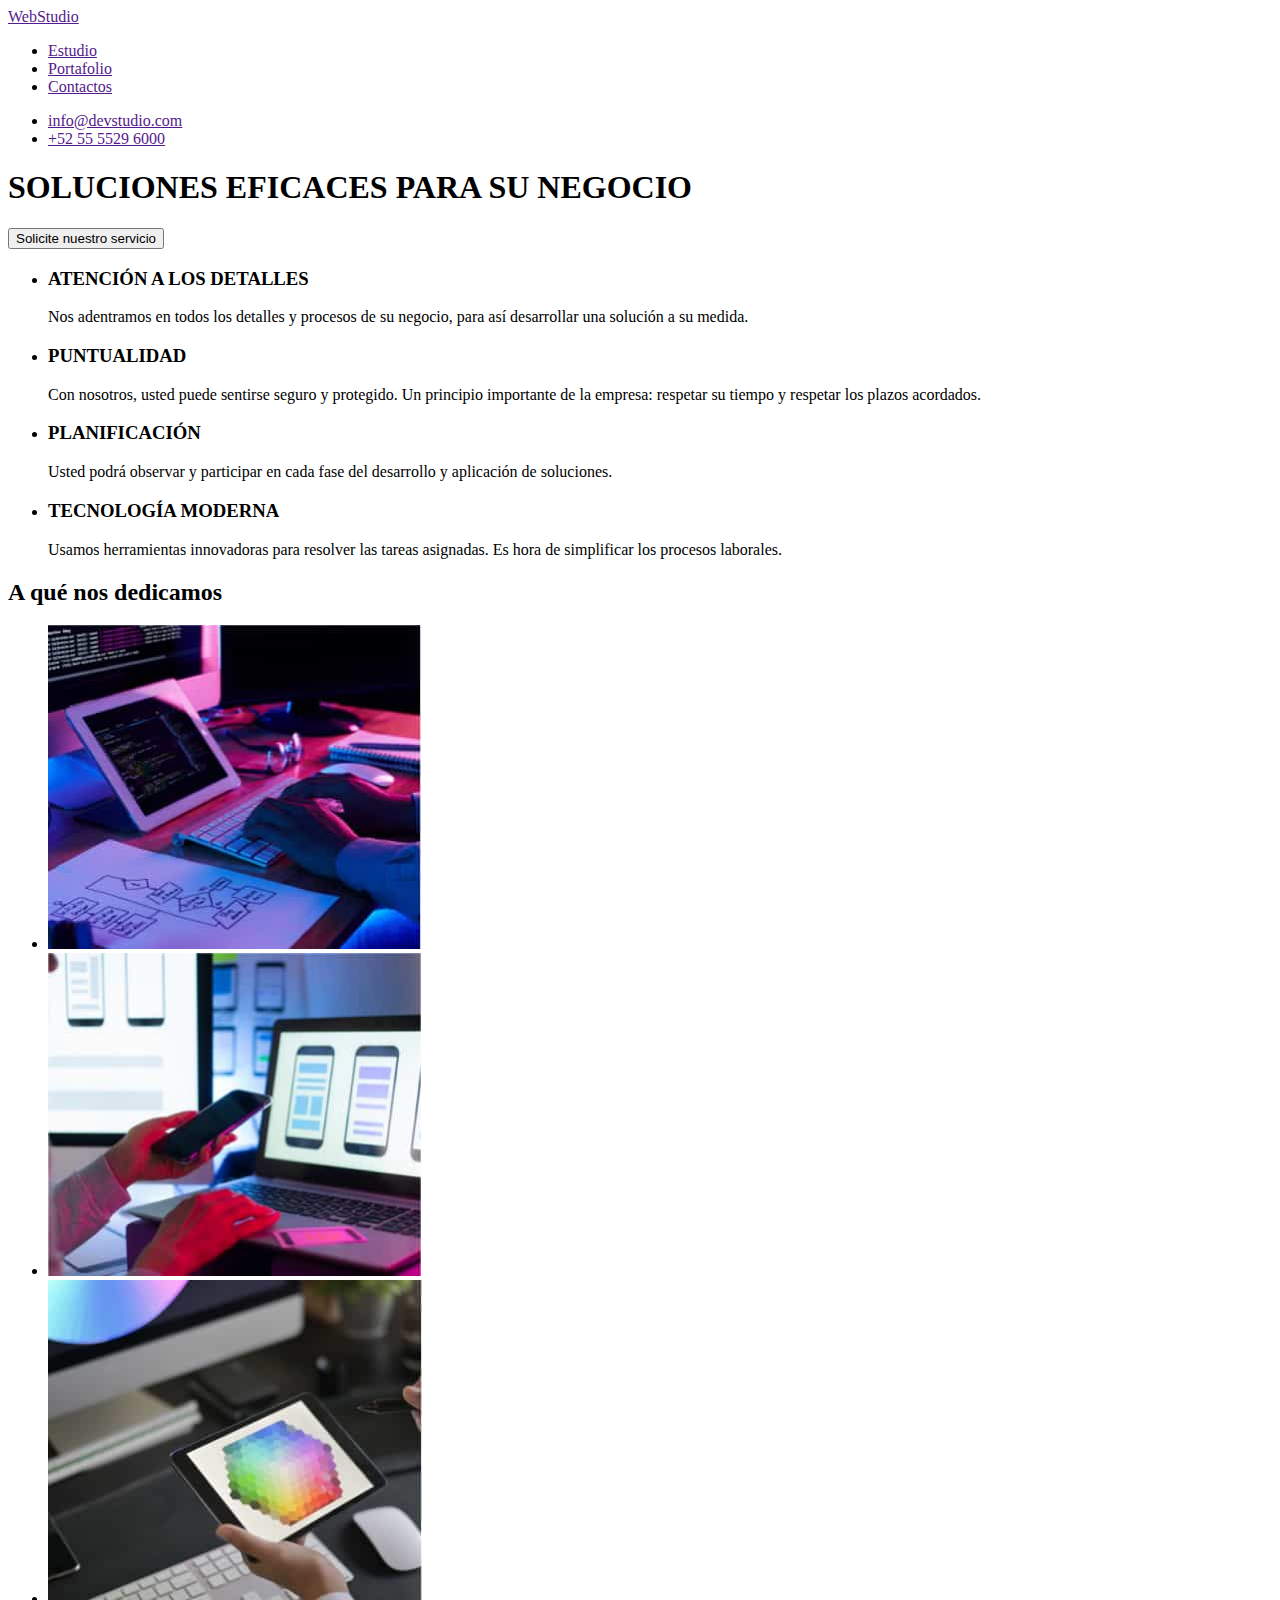
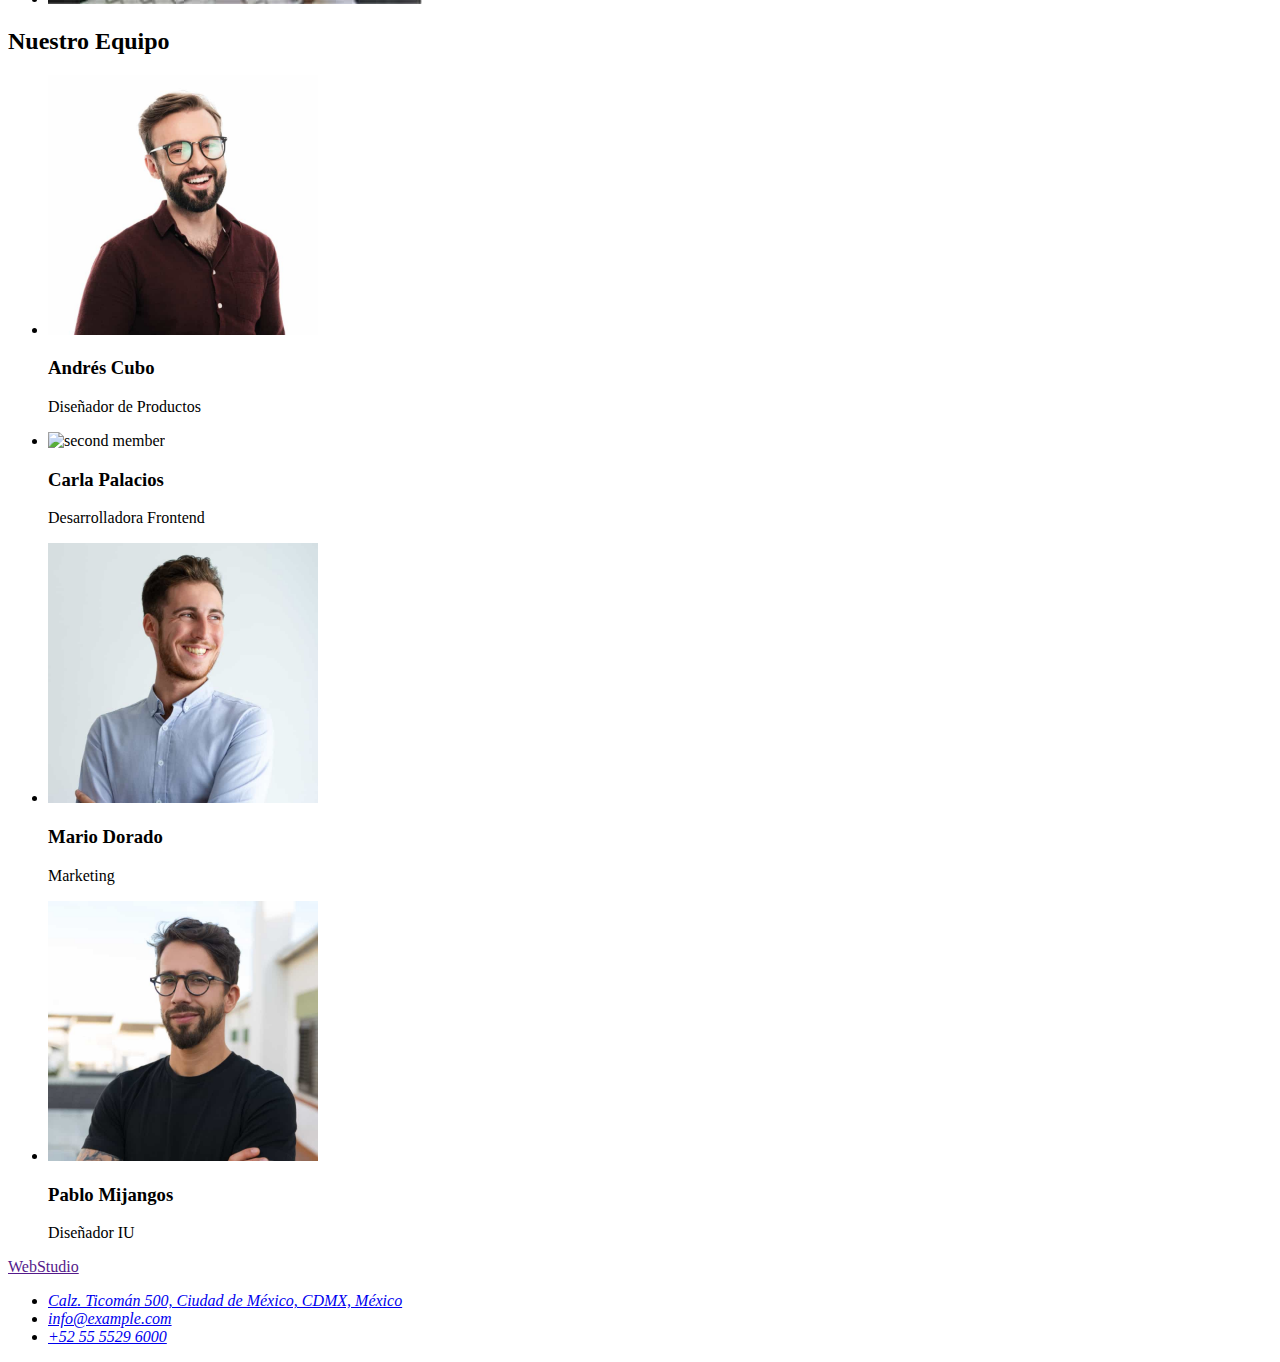
==== index.html @ 5494f6d3 "first advancve" ====
<!DOCTYPE html>
<html lang="en">
  <head>
    <meta charset="UTF-8" />
    <meta http-equiv="X-UA-Compatible" content="IE=edge" />
    <meta name="viewport" content="width=device-width, initial-scale=1.0" />
    <title>WebStudio</title>
    <link rel="stylesheet" href="./css/styles.css" />
    <link
      rel="stylesheet"
      href="node_modules/modern-normalize/modern-normalize.css"
    />
  </head>

  <body>
    <!--header section-->
    <header>
      <nav>
        <!--logo-->
        <a href="">WebStudio</a>
        <!--menu-->
        <ul>
          <li><a href="">Estudio</a></li>
          <li><a href="">Portafolio</a></li>
          <li><a href="">Сontactos</a></li>
        </ul>
      </nav>
      <!--contacts-->
      <ul>
        <li><a href="">info@devstudio.com</a></li>
        <li><a href="">+52 55 5529 6000</a></li>
      </ul>
    </header>

    <!--main content section-->
    <main>
      <!--Hero section-->
      <section>
        <h1>SOLUCIONES EFICACES PARA SU NEGOCIO</h1>
        <button type="button">Solicite nuestro servicio</button>
      </section>
      <!--Benefits section-->
      <section>
        <ul>
          <li>
            <h3>ATENCIÓN A LOS DETALLES</h3>
            <p>
              Nos adentramos en todos los detalles y procesos de su negocio,
              para así desarrollar una solución a su medida.
            </p>
          </li>

          <li>
            <h3>PUNTUALIDAD</h3>
            <p>
              Con nosotros, usted puede sentirse seguro y protegido. Un
              principio importante de la empresa: respetar su tiempo y respetar
              los plazos acordados.
            </p>
          </li>

          <li>
            <h3>PLANIFICACIÓN</h3>
            <p>
              Usted podrá observar y participar en cada fase del desarrollo y
              aplicación de soluciones.
            </p>
          </li>

          <li>
            <h3>TECNOLOGÍA MODERNA</h3>
            <p>
              Usamos herramientas innovadoras para resolver las tareas
              asignadas. Es hora de simplificar los procesos laborales.
            </p>
          </li>
        </ul>
      </section>

      <section>
        <h2>A qué nos dedicamos</h2>
        <!--images-->
        <ul>
          <li>
            <img src="./images/image1.jpg" alt="Desktop Apps" width="373" />
          </li>

          <li>
            <img src="./images/image2.jpg" alt="Mobile Apps" width="373" />
          </li>

          <li>
            <img src="./images/image3.jpg" alt="Design & solutions" />
          </li>
        </ul>
      </section>

      <!--Our team-->
      <section>
        <h2>Nuestro Equipo</h2>
        <!--cards-->
        <ul>
          <li>
            <img src="./images/team1.jpg" alt="first member" width="270" />
            <h3>Andrés Cubo</h3>
            <p>Diseñador de Productos</p>
          </li>

          <li>
            <img src="./imageS/team2.jpg" alt="second member" width="270" />
            <h3>Carla Palacios</h3>
            <p>Desarrolladora Frontend</p>
          </li>

          <li>
            <img src="./images/team3.jpg" alt="third member" width="270" />
            <h3>Mario Dorado</h3>
            <p>Marketing</p>
          </li>

          <li>
            <img src="./images/team4.jpg" alt="fourth member" width="270" />
            <h3>Pablo Mijangos</h3>
            <p>Diseñador IU</p>
          </li>
        </ul>
      </section>
    </main>

    <footer>
      <a href="">WebStudio</a>

      <address>
        <ul>
          <li>
            <a href="#" target="_blank" rel="noopenner noreferrer"
              >Calz. Ticomán 500, Ciudad de México, CDMX, México</a
            >
          </li>

          <li>
            <a href="mailto:info@example.com">info@example.com</a>
          </li>

          <li>
            <a href="tel:+525555296000 ">+52 55 5529 6000</a>
          </li>
        </ul>
      </address>
    </footer>
  </body>
</html>
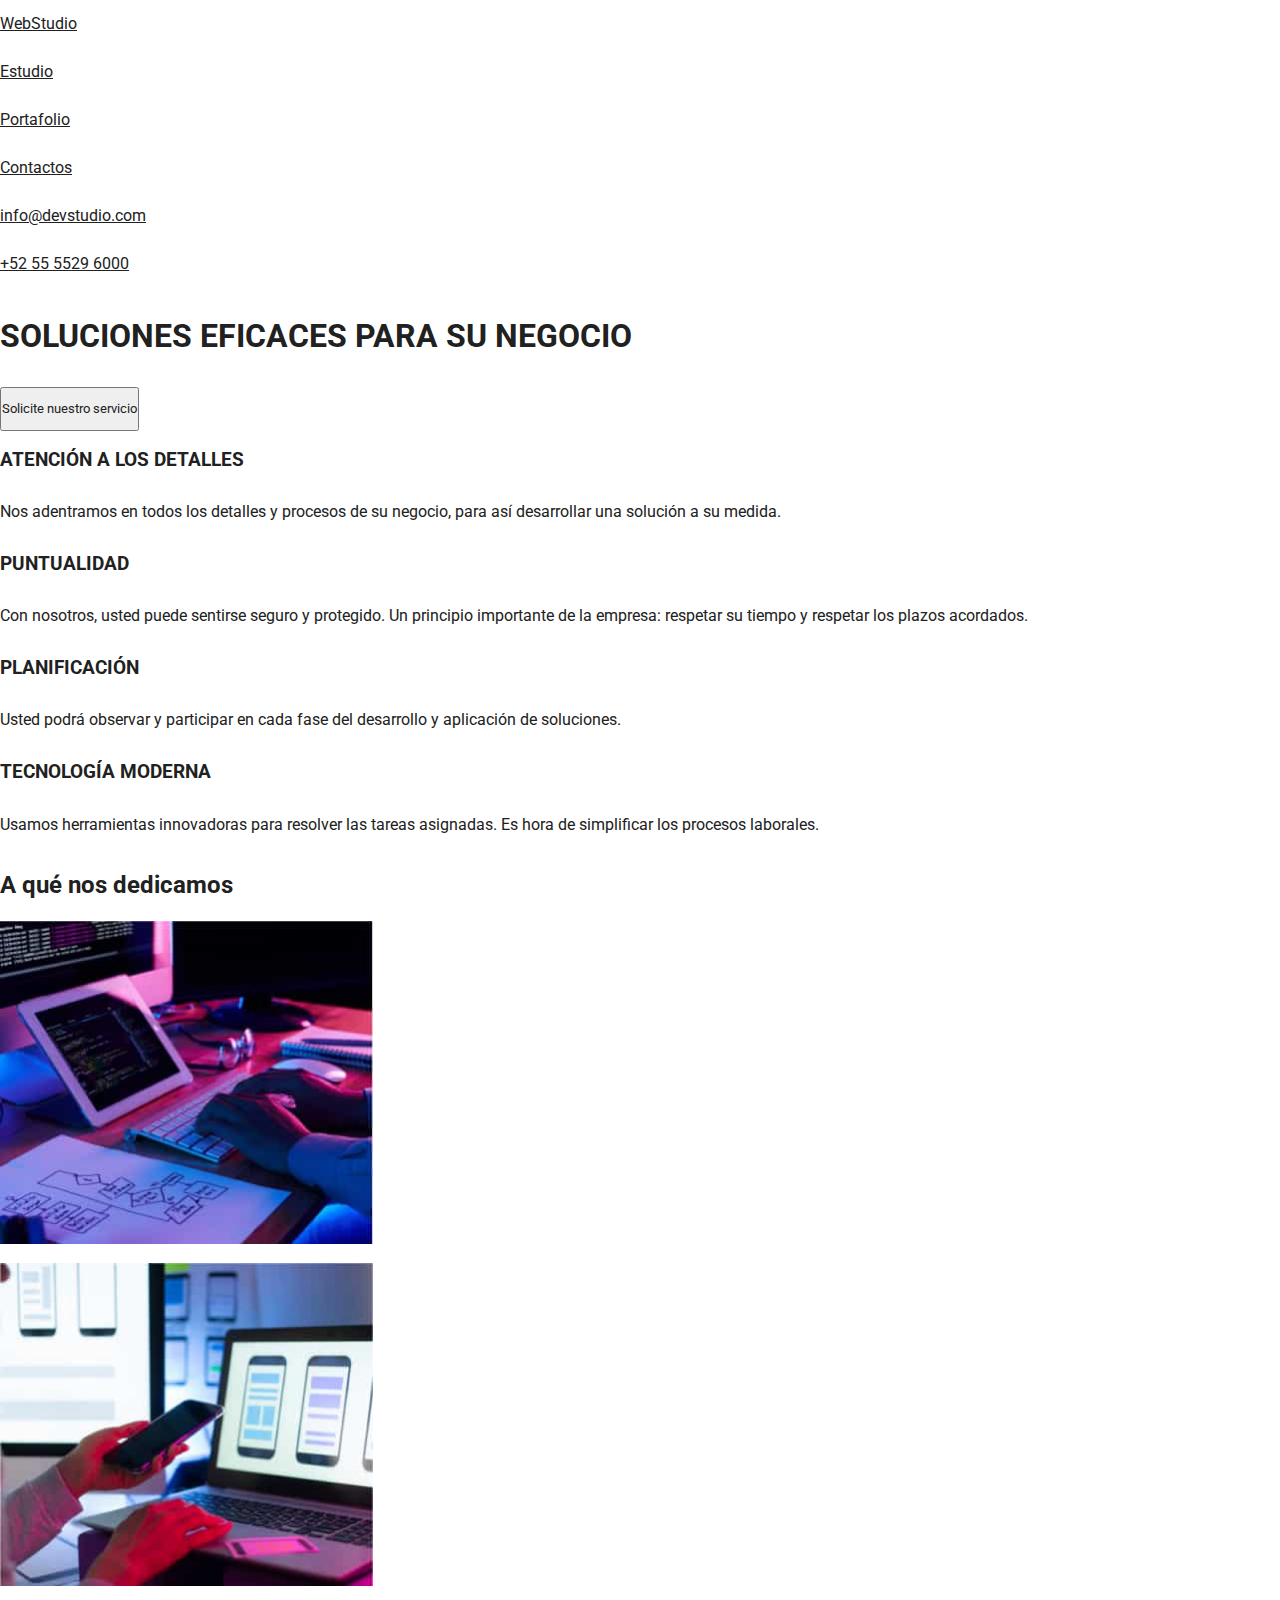
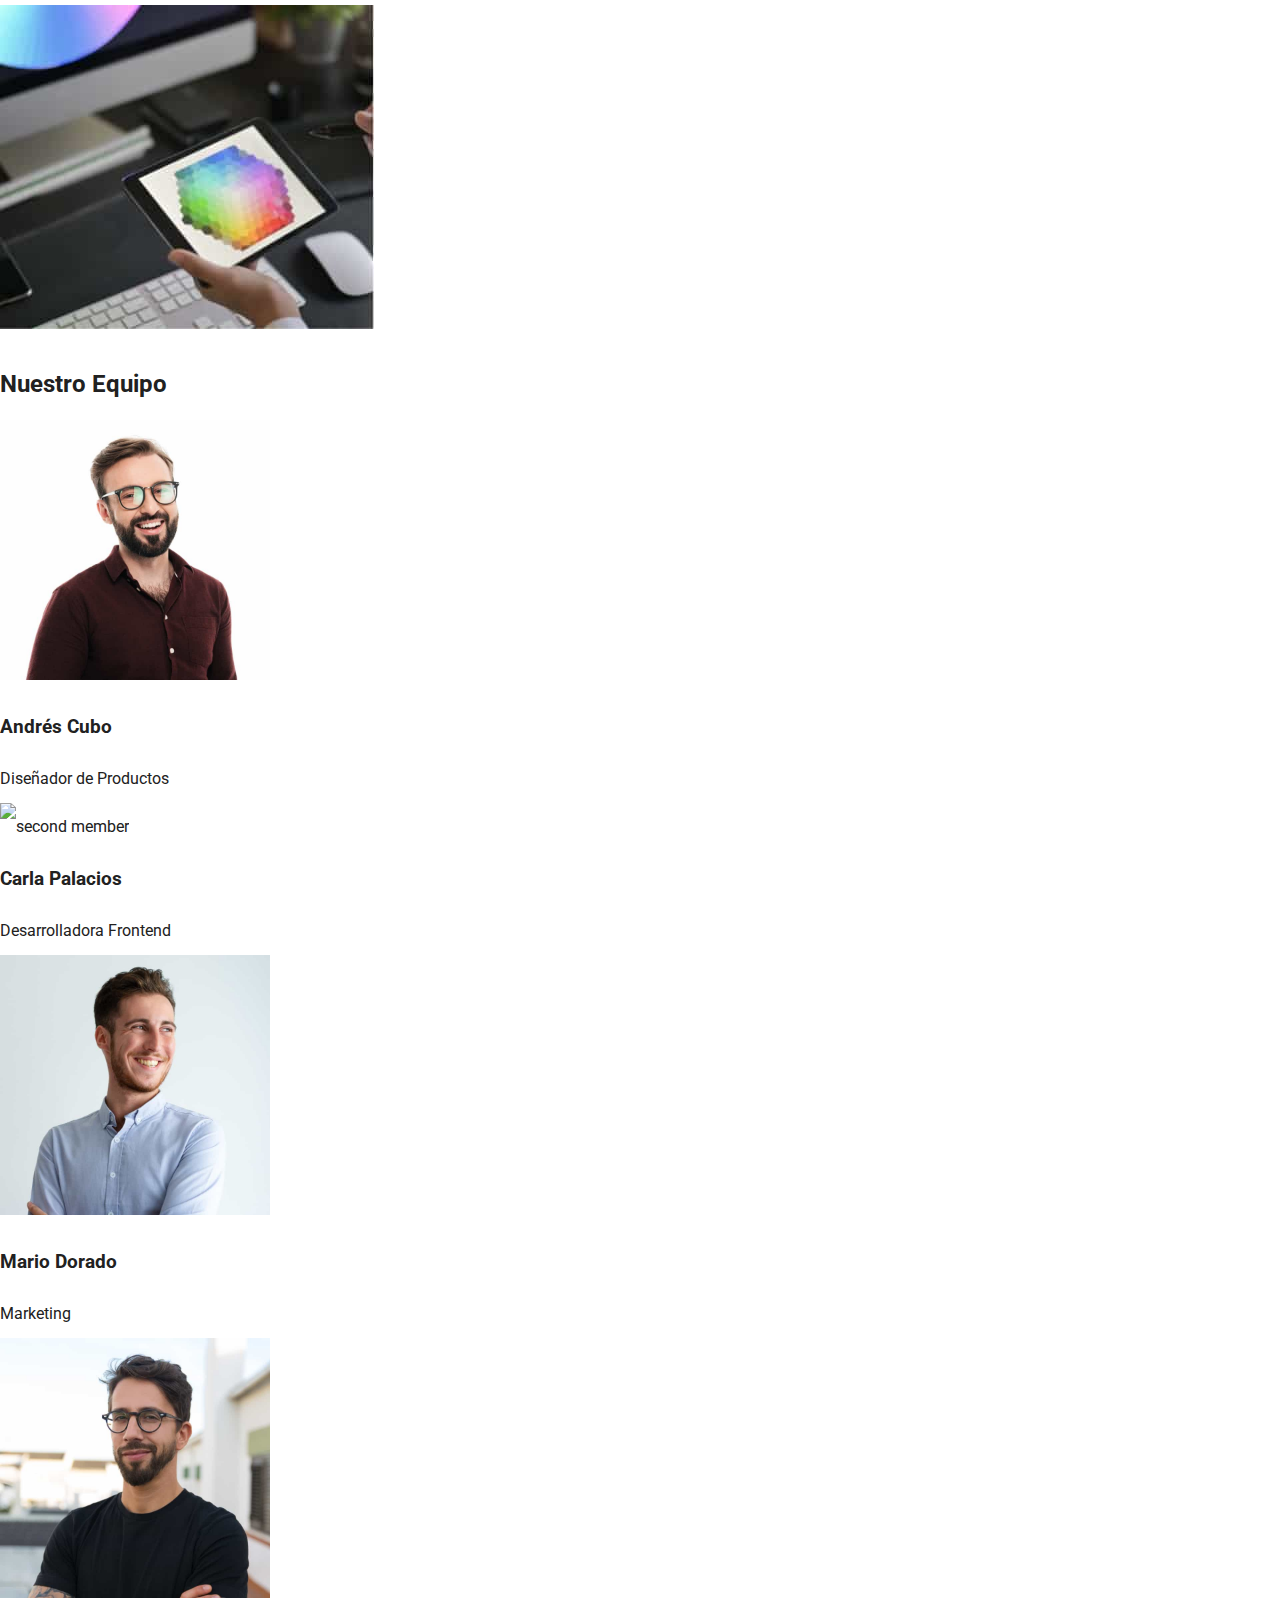
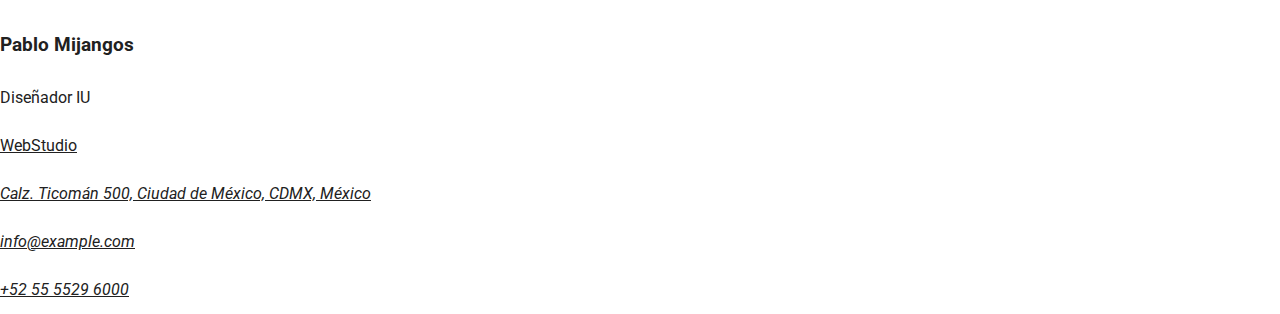
==== commit c1ca03b2: "advance" ====
--- a/index.html
+++ b/index.html
@@ -10,6 +10,14 @@
       rel="stylesheet"
       href="node_modules/modern-normalize/modern-normalize.css"
     />
+
+    <link rel="preconnect" href="https://fonts.googleapis.com" />
+    <link rel="preconnect" href="https://fonts.gstatic.com" crossorigin />
+    <link
+      href="https://fonts.googleapis.com/css2?family=Raleway:wght@700&family=Roboto:wght@400;500;700;900&display=swap"
+      rel="stylesheet"
+    />
+    
   </head>
 
   <body>
@@ -20,9 +28,9 @@
         <a href="">WebStudio</a>
         <!--menu-->
         <ul>
-          <li><a href="">Estudio</a></li>
-          <li><a href="">Portafolio</a></li>
-          <li><a href="">Сontactos</a></li>
+          <li><a class="link" href="./index.html">Estudio</a></li>
+          <li><a class="link" href="./portfolio.html">Portafolio</a></li>
+          <li><a class="link" href="./index.html">Contactos</a></li>
         </ul>
       </nav>
       <!--contacts-->
--- a/css/styles.css
+++ b/css/styles.css
@@ -0,0 +1,30 @@
+
+
+*{  
+    margin: 0;
+    padding: 0;
+    margin-block-end: 0;
+    margin-block-start: 0;
+    box-sizing: border-box;
+    font-family: 'Roboto', sans-serif;
+    font-weight: 0;
+    font-size: 24;
+    line-height: 3;
+    letter-spacing: normal;
+    color: #212121;
+}
+
+ul {
+    list-style: none;
+}
+
+.link {
+
+}
+
+.body {
+    font-weight: 100;
+    font-size: ;
+font-family: 'Roboto', Verdana, Geneva, Tahoma, sans-serif;
+color: #212121;
+}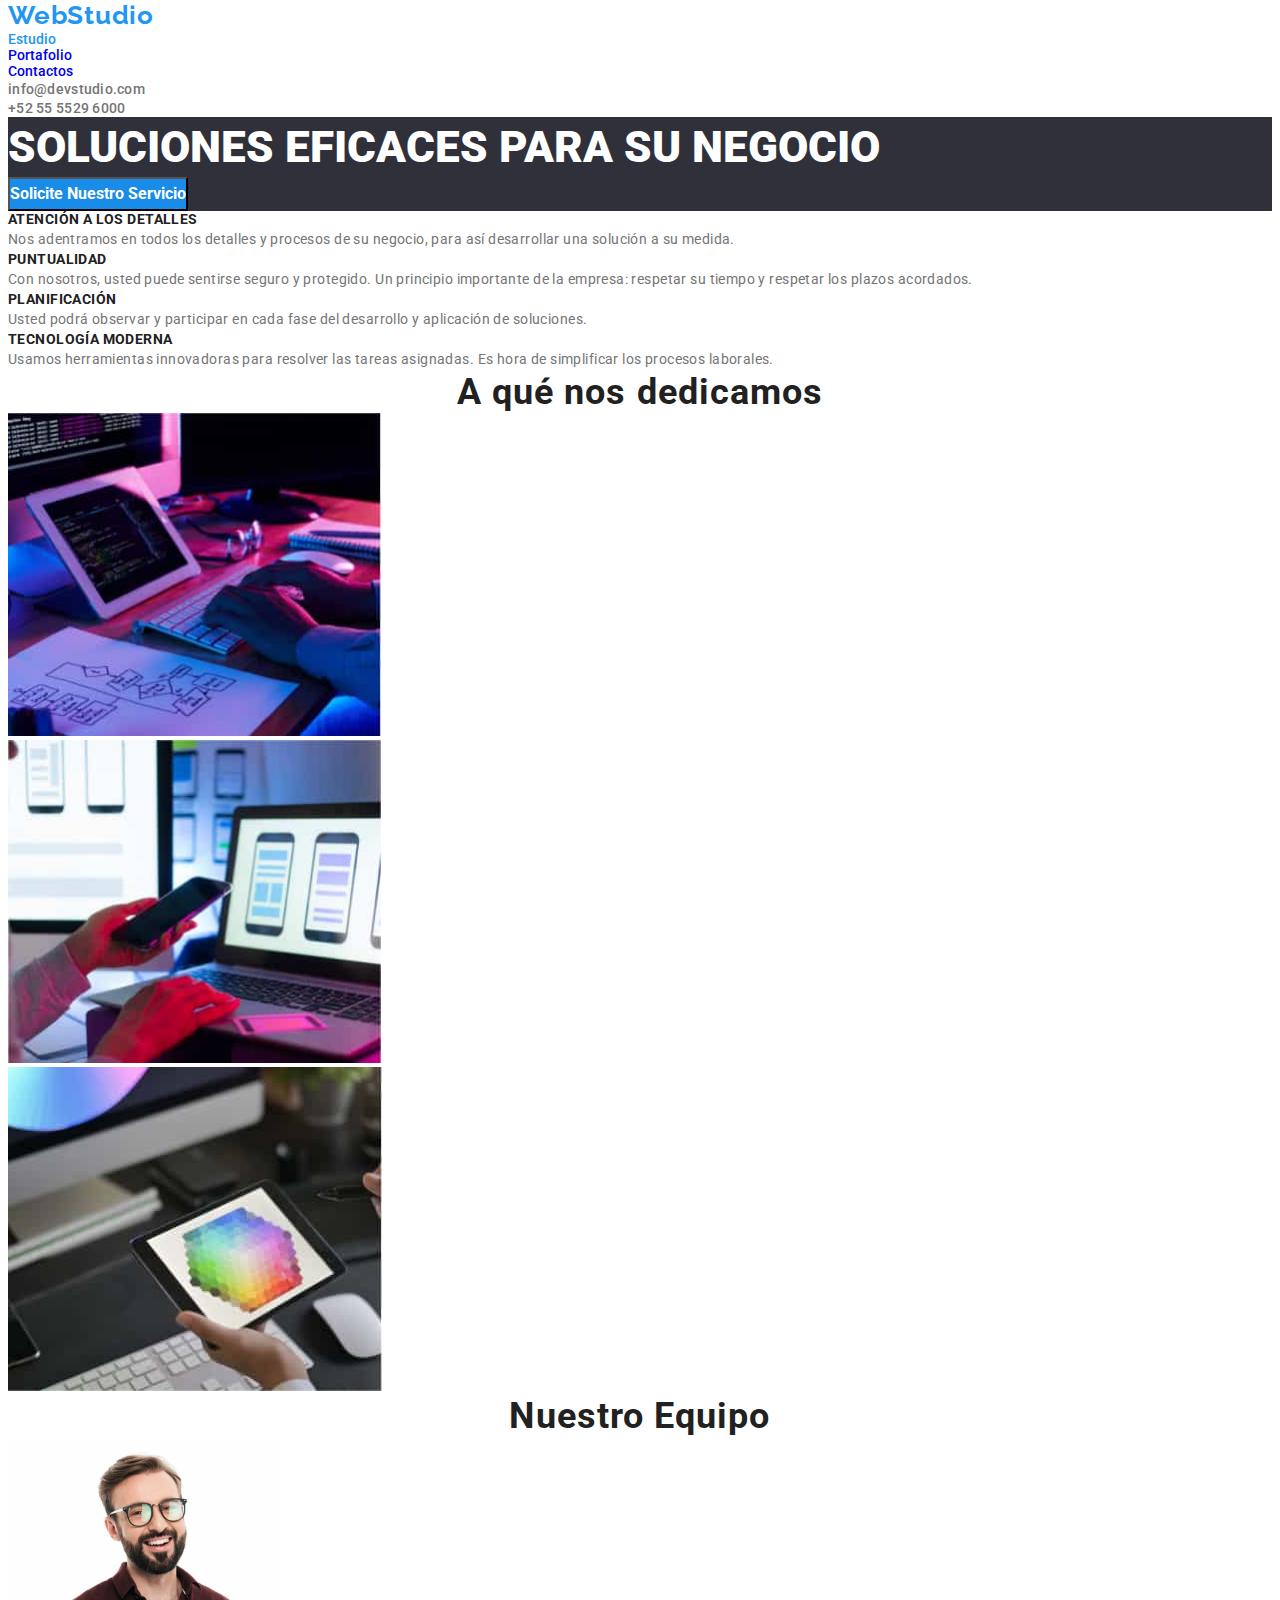
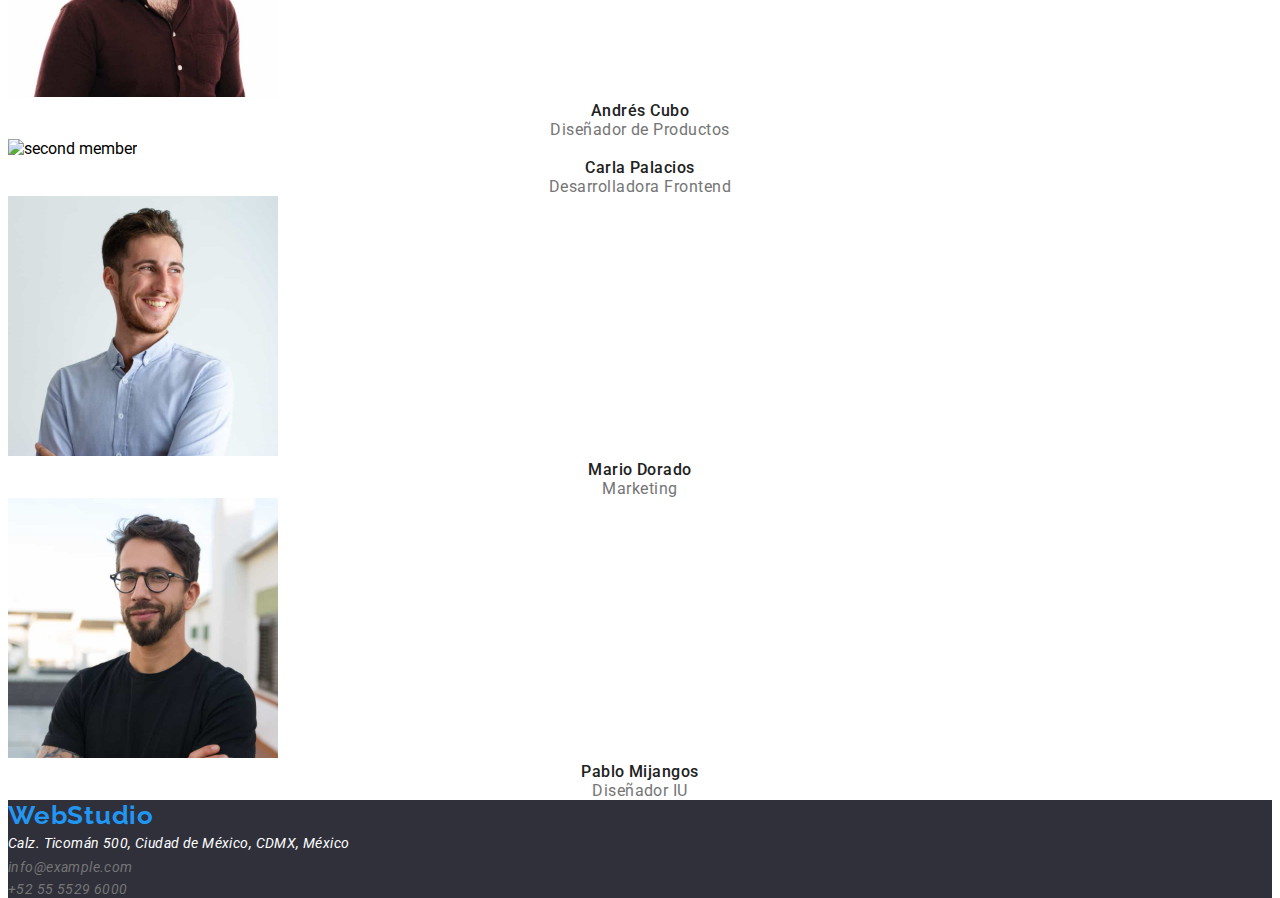
==== commit 28eba7b1: "style finished" ====
--- a/index.html
+++ b/index.html
@@ -17,7 +17,6 @@
       href="https://fonts.googleapis.com/css2?family=Raleway:wght@700&family=Roboto:wght@400;500;700;900&display=swap"
       rel="stylesheet"
     />
-    
   </head>
 
   <body>
@@ -25,42 +24,44 @@
     <header>
       <nav>
         <!--logo-->
-        <a href="">WebStudio</a>
+        <a class="logo" href="">WebStudio</a>
         <!--menu-->
-        <ul>
-          <li><a class="link" href="./index.html">Estudio</a></li>
-          <li><a class="link" href="./portfolio.html">Portafolio</a></li>
-          <li><a class="link" href="./index.html">Contactos</a></li>
+        <ul class="menu">
+          <li><a href="./index.html" class="studio" id="active">Estudio</a></li>
+          <li><a href="./portfolio.html" class="portfolio">Portafolio</a></li>
+          <li><a href="./index.html" class="contacts">Contactos</a></li>
         </ul>
       </nav>
       <!--contacts-->
-      <ul>
-        <li><a href="">info@devstudio.com</a></li>
-        <li><a href="">+52 55 5529 6000</a></li>
+      <ul class="contacts">
+        <li><a href="#" class="email">info@devstudio.com</a></li>
+        <li><a href="#" class="phone">+52 55 5529 6000</a></li>
       </ul>
     </header>
 
     <!--main content section-->
     <main>
       <!--Hero section-->
-      <section>
-        <h1>SOLUCIONES EFICACES PARA SU NEGOCIO</h1>
-        <button type="button">Solicite nuestro servicio</button>
+      <section class="hero-bg-hero">
+        <h1 class="hero-title">SOLUCIONES EFICACES PARA SU NEGOCIO</h1>
+        <button class="button-primari" type="button">
+          Solicite nuestro servicio
+        </button>
       </section>
       <!--Benefits section-->
-      <section>
+      <section class="section">
         <ul>
           <li>
-            <h3>ATENCIÓN A LOS DETALLES</h3>
-            <p>
+            <h3 class="title-h3">ATENCIÓN A LOS DETALLES</h3>
+            <p class="description">
               Nos adentramos en todos los detalles y procesos de su negocio,
               para así desarrollar una solución a su medida.
             </p>
           </li>
 
           <li>
-            <h3>PUNTUALIDAD</h3>
-            <p>
+            <h3 class="title-h3">PUNTUALIDAD</h3>
+            <p class="description">
               Con nosotros, usted puede sentirse seguro y protegido. Un
               principio importante de la empresa: respetar su tiempo y respetar
               los plazos acordados.
@@ -68,16 +69,16 @@
           </li>
 
           <li>
-            <h3>PLANIFICACIÓN</h3>
-            <p>
+            <h3 class="title-h3">PLANIFICACIÓN</h3>
+            <p class="description">
               Usted podrá observar y participar en cada fase del desarrollo y
               aplicación de soluciones.
             </p>
           </li>
 
           <li>
-            <h3>TECNOLOGÍA MODERNA</h3>
-            <p>
+            <h3 class="title-h3">TECNOLOGÍA MODERNA</h3>
+            <p class="description">
               Usamos herramientas innovadoras para resolver las tareas
               asignadas. Es hora de simplificar los procesos laborales.
             </p>
@@ -86,7 +87,7 @@
       </section>
 
       <section>
-        <h2>A qué nos dedicamos</h2>
+        <h2 class="section-h2-what">A qué nos dedicamos</h2>
         <!--images-->
         <ul>
           <li>
@@ -105,53 +106,61 @@
 
       <!--Our team-->
       <section>
-        <h2>Nuestro Equipo</h2>
+        <h2 class="our-team">Nuestro Equipo</h2>
         <!--cards-->
         <ul>
           <li>
             <img src="./images/team1.jpg" alt="first member" width="270" />
-            <h3>Andrés Cubo</h3>
-            <p>Diseñador de Productos</p>
+            <h3 class="who-name">Andrés Cubo</h3>
+            <p class="area">Diseñador de Productos</p>
           </li>
 
           <li>
             <img src="./imageS/team2.jpg" alt="second member" width="270" />
-            <h3>Carla Palacios</h3>
-            <p>Desarrolladora Frontend</p>
+            <h3 class="who-name">Carla Palacios</h3>
+            <p class="area">Desarrolladora Frontend</p>
           </li>
 
           <li>
             <img src="./images/team3.jpg" alt="third member" width="270" />
-            <h3>Mario Dorado</h3>
-            <p>Marketing</p>
+            <h3 class="who-name">Mario Dorado</h3>
+            <p class="area">Marketing</p>
           </li>
 
           <li>
             <img src="./images/team4.jpg" alt="fourth member" width="270" />
-            <h3>Pablo Mijangos</h3>
-            <p>Diseñador IU</p>
+            <h3 class="who-name">Pablo Mijangos</h3>
+            <p class="area">Diseñador IU</p>
           </li>
         </ul>
       </section>
     </main>
 
     <footer>
-      <a href="">WebStudio</a>
+      <a class="footer-logo" href="">WebStudio</a>
 
       <address>
         <ul>
           <li>
-            <a href="#" target="_blank" rel="noopenner noreferrer"
+            <a
+              class="footer-direction"
+              href="#"
+              target="_blank"
+              rel="noopenner noreferrer"
               >Calz. Ticomán 500, Ciudad de México, CDMX, México</a
             >
           </li>
 
           <li>
-            <a href="mailto:info@example.com">info@example.com</a>
+            <a class="footer-email" href="mailto:info@example.com"
+              >info@example.com</a
+            >
           </li>
 
           <li>
-            <a href="tel:+525555296000 ">+52 55 5529 6000</a>
+            <a class="footer-phone" href="tel:+525555296000 "
+              >+52 55 5529 6000</a
+            >
           </li>
         </ul>
       </address>
--- a/css/styles.css
+++ b/css/styles.css
@@ -1,7 +1,6 @@
-
 
 *{  
-    margin: 0;
+    margin: ;
     padding: 0;
     margin-block-end: 0;
     margin-block-start: 0;
@@ -9,22 +8,220 @@
     font-family: 'Roboto', sans-serif;
     font-weight: 0;
     font-size: 24;
-    line-height: 3;
+    line-height: ;
     letter-spacing: normal;
-    color: #212121;
-}
+    color: ;
+}
+a{
+text-decoration: none;
+}
+
+.logo {
+    font-family:"Raleway", sans-serif;
+    font-weight: 700;
+    font-size:  26px;
+    line-height: 31px;
+    letter-spacing: 0.03em;
+    text-align: right;
+    color: #2196f3;
+}
+
 
 ul {
     list-style: none;
 }
 
-.link {
-
+.menu {
+    letter-spacing: 0.02em;
+    cursor: pointer;
+    color: #212121;
+    font-weight: 500;
+    font-size: 14px;
+    line-height: 16px;
+}
+
+.studio:hover,
+.portfolio:hover,
+.contacts:hover,
+.email:hover,
+.phone:hover {
+    color: #2196f3;
+}
+ 
+.email,
+.phone {
+    font-family: "Roboto", sans-serif;
+    font-size: 14px;
+    font-style: normal;
+    font-weight: 500;
+    color: #757575;
+    cursor: pointer;
+    line-height: 16px;
+    letter-spacing: 0.02em;
+}
+
+#active {
+    color: #2196f3;
+}
+
+.hero-bg-hero, footer {
+    background-color: #2f303a;
+}
+
+.hero-title {
+    color: #ffffff;
+    font-size: 44px;
+    letter-spacing: 0,06em;
+    font-weight: 900;
+    line-height: 60px;
+    text-transform: uppercase;
+}
+
+.button-primari {
+    font-size: 16px;
+    background-color: #188ce8;
+    text-transform: capitalize;
+    font-weight: 700;
+    line-height: 30px;
+    letter-spacing: 0,06em;
+    color: #ffffff;
+    align-items: center;
+    text-align: center;
+}
+
+.title-h3 {
+    font-weight: 700;
+    font-size: 14px;
+    line-height: 16px;
+    letter-spacing: 0.03em;
+    text-transform: uppercase;
+    color: #212121;
+}
+
+.description {
+    font-weight: 400;
+    font-size: 14px;
+    line-height: 24px;
+    letter-spacing: 0.03em;
+    color: #757575;
+}
+
+.section-h2-what {
+    font-size: 36px;
+    font-weight: 700;
+    line-height: 42px;
+    text-align: center;
+    letter-spacing: 0.03em;
+    color: #212121;
+}
+
+.our-team {
+    font-weight: 700;
+    font-size: 36px;
+    line-height: 42px;
+    text-align: center;
+    letter-spacing: 0.03em;
+    color: #212121;
+}
+
+.who-name {
+    font-weight: 500;
+    font-size: 16px;
+    line-height: 19px;
+    text-align: center;
+    letter-spacing: 0.03em;
+    color: #212121;
+}
+
+.area {
+    font-weight: 400;
+    font-size: 16px;
+    line-height: 19px;
+    text-align: center;
+    letter-spacing: 0.03em;
+    color: #757575;
+}
+
+.footer-logo {
+    font-family: 'Raleway', sans-serif;
+    font-style: normal;
+    font-weight: 700;
+    font-size: 26px;
+    line-height: 31px;
+    letter-spacing: 0.03em;
+    color: #2196f3;
+}
+
+.footer-direction {
+    font-weight: 400;
+    font-size: 14px;
+    line-height: 24px;
+    letter-spacing: 0.03em;
+    color: #ffffff;
+}
+
+.footer-direction:hover {
+    color: #2196f3;
+}
+
+.footer-email {
+    font-weight: 400;
+    font-size: 14px;
+    line-height: 24px;
+    letter-spacing: 0.03em;
+    color: #757575;
+}
+
+.footer-email:hover {
+    color: #2196f3;
+}
+
+.footer-phone {
+    font-weight: 400;
+    font-size: 14px;
+    line height: 24px;
+    letter-spacing: 0.03em;
+    color: #757575;
+}
+
+.footer-phone:hover {
+    color: #2196f3;
 }
 
 .body {
     font-weight: 100;
-    font-size: ;
-font-family: 'Roboto', Verdana, Geneva, Tahoma, sans-serif;
-color: #212121;
+    font-size: 14px;
+    font-family: 'Roboto', Verdana, Geneva, Tahoma, sans-serif;
+    color: #212121;
+}
+
+.button {
+    font-weight: 500;
+    font-size: 16px;
+    line-height: 26px;
+    text-align: center;
+    letter-spacing: 0.03em;
+    cursor: pointer;
+}
+
+.button:hover, 
+.button:focus {
+    color: #ffffff;
+    background-color: #2196f3;
+}
+
+.portfolio-title {
+    font-weight: 700;
+    font-size: 18px;
+    line-height: 36px;
+    color: #212121;
+}
+
+.portfolio-text {
+    font-weight: 400;
+    font-size: 16px;
+    line-height: 30px;
+    color: #757575;
+
+
 }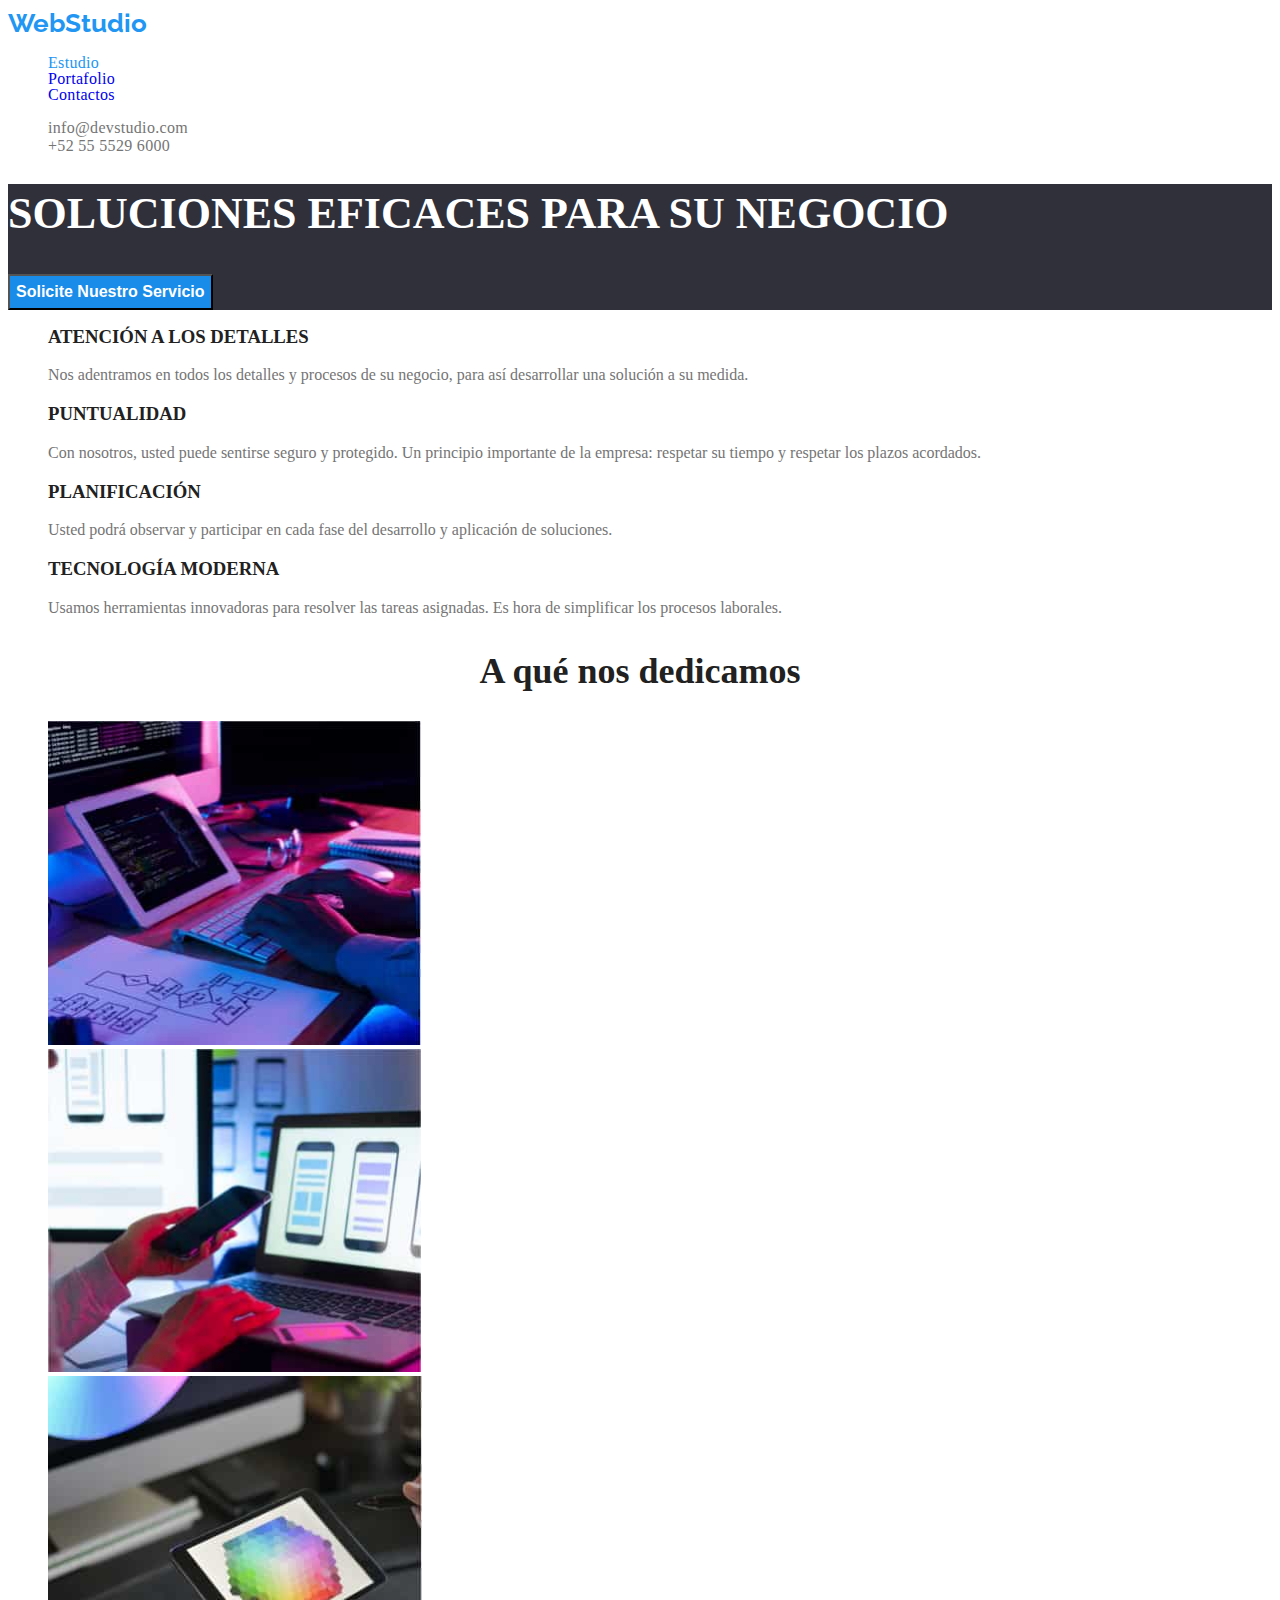
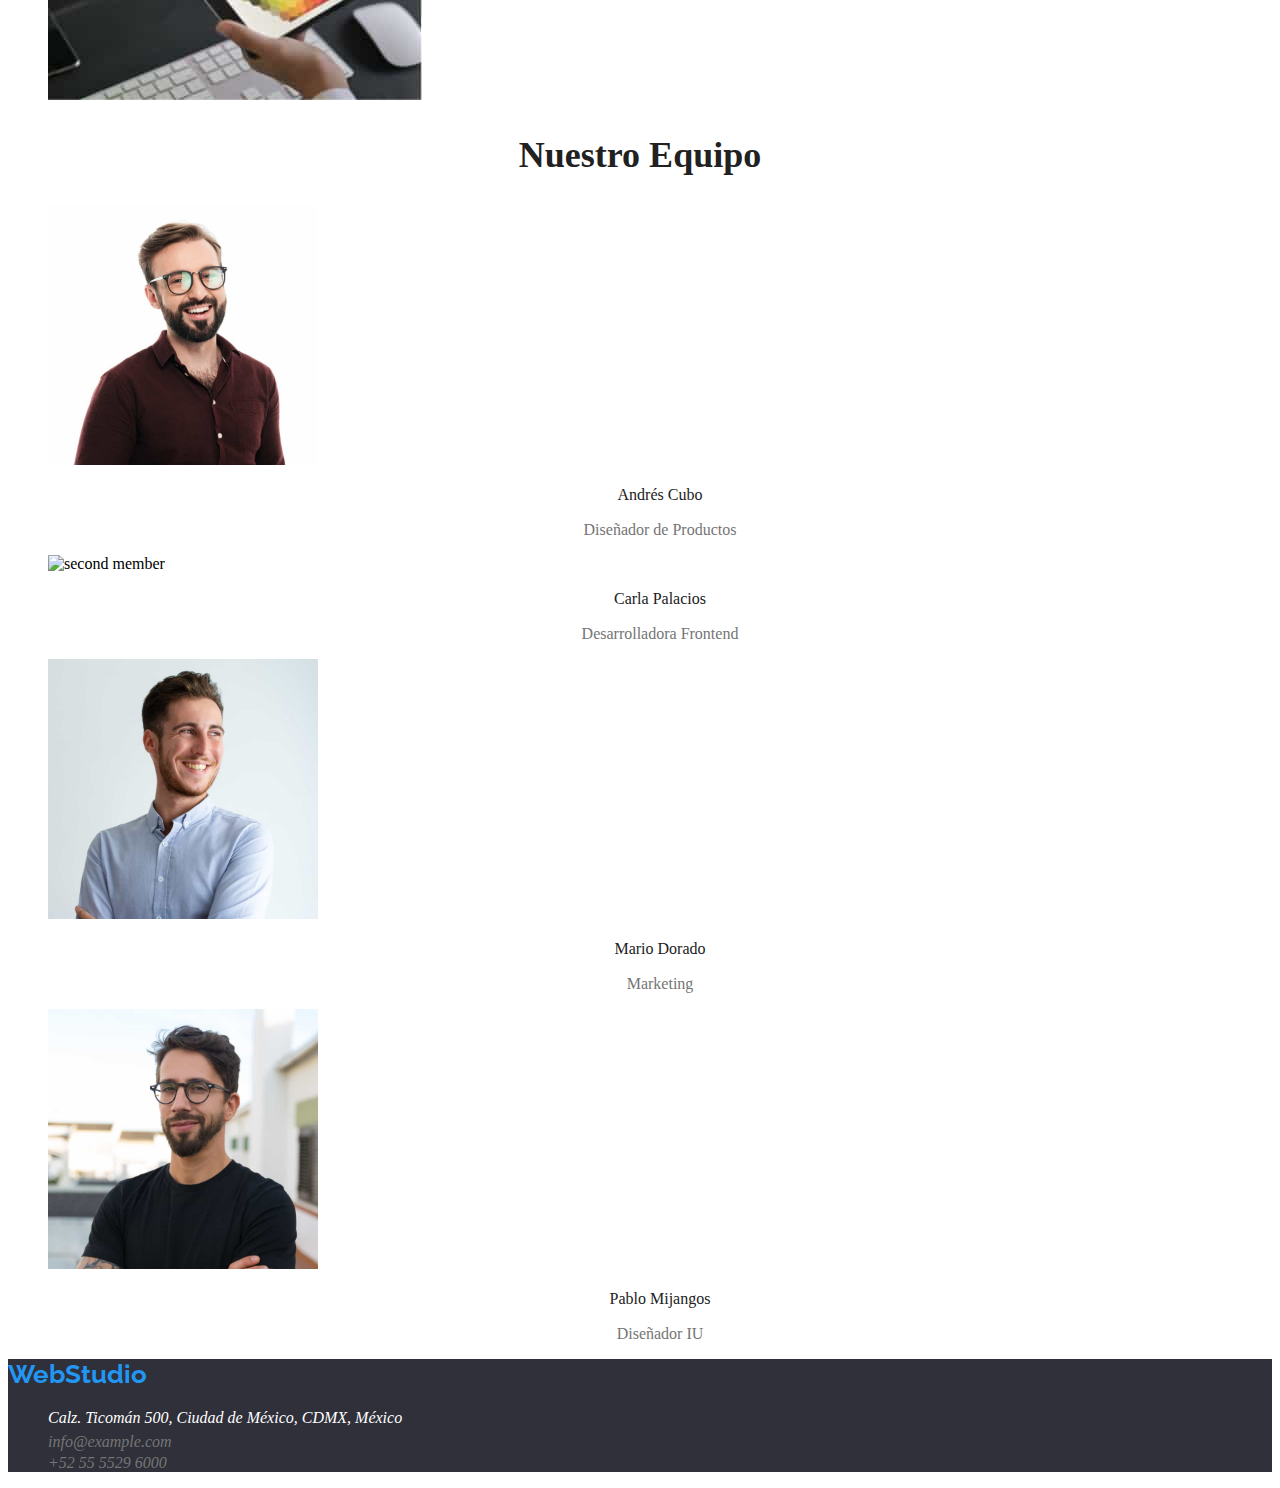
==== commit 590e6114: "styles finished one" ====
--- a/index.html
+++ b/index.html
@@ -44,7 +44,7 @@
       <!--Hero section-->
       <section class="hero-bg-hero">
         <h1 class="hero-title">SOLUCIONES EFICACES PARA SU NEGOCIO</h1>
-        <button class="button-primari" type="button">
+        <button class="button-primary" type="button">
           Solicite nuestro servicio
         </button>
       </section>
@@ -52,7 +52,7 @@
       <section class="section">
         <ul>
           <li>
-            <h3 class="title-h3">ATENCIÓN A LOS DETALLES</h3>
+            <h3 class="title-benefits">ATENCIÓN A LOS DETALLES</h3>
             <p class="description">
               Nos adentramos en todos los detalles y procesos de su negocio,
               para así desarrollar una solución a su medida.
@@ -60,7 +60,7 @@
           </li>
 
           <li>
-            <h3 class="title-h3">PUNTUALIDAD</h3>
+            <h3 class="title-benefits">PUNTUALIDAD</h3>
             <p class="description">
               Con nosotros, usted puede sentirse seguro y protegido. Un
               principio importante de la empresa: respetar su tiempo y respetar
@@ -69,7 +69,7 @@
           </li>
 
           <li>
-            <h3 class="title-h3">PLANIFICACIÓN</h3>
+            <h3 class="title-benefits">PLANIFICACIÓN</h3>
             <p class="description">
               Usted podrá observar y participar en cada fase del desarrollo y
               aplicación de soluciones.
@@ -77,7 +77,7 @@
           </li>
 
           <li>
-            <h3 class="title-h3">TECNOLOGÍA MODERNA</h3>
+            <h3 class="title-benefits">TECNOLOGÍA MODERNA</h3>
             <p class="description">
               Usamos herramientas innovadoras para resolver las tareas
               asignadas. Es hora de simplificar los procesos laborales.
@@ -87,7 +87,7 @@
       </section>
 
       <section>
-        <h2 class="section-h2-what">A qué nos dedicamos</h2>
+        <h2 class="section-what">A qué nos dedicamos</h2>
         <!--images-->
         <ul>
           <li>
--- a/css/styles.css
+++ b/css/styles.css
@@ -1,17 +1,10 @@
+.body { 
+    font-family: 'Roboto', Verdana, Geneva, Tahoma, sans-serif;
+    font-size: 14px;
+    letter-spacing: 0.03em;
+    color: #212121;
+}
 
-*{  
-    margin: ;
-    padding: 0;
-    margin-block-end: 0;
-    margin-block-start: 0;
-    box-sizing: border-box;
-    font-family: 'Roboto', sans-serif;
-    font-weight: 0;
-    font-size: 24;
-    line-height: ;
-    letter-spacing: normal;
-    color: ;
-}
 a{
 text-decoration: none;
 }
@@ -21,7 +14,6 @@
     font-weight: 700;
     font-size:  26px;
     line-height: 31px;
-    letter-spacing: 0.03em;
     text-align: right;
     color: #2196f3;
 }
@@ -36,7 +28,6 @@
     cursor: pointer;
     color: #212121;
     font-weight: 500;
-    font-size: 14px;
     line-height: 16px;
 }
 
@@ -50,8 +41,6 @@
  
 .email,
 .phone {
-    font-family: "Roboto", sans-serif;
-    font-size: 14px;
     font-style: normal;
     font-weight: 500;
     color: #757575;
@@ -77,7 +66,7 @@
     text-transform: uppercase;
 }
 
-.button-primari {
+.button-primary {
     font-size: 16px;
     background-color: #188ce8;
     text-transform: capitalize;
@@ -89,29 +78,28 @@
     text-align: center;
 }
 
-.title-h3 {
+.button-primary:hover {
+    color: aqua;
+}
+
+.title-benefits {
     font-weight: 700;
-    font-size: 14px;
     line-height: 16px;
-    letter-spacing: 0.03em;
     text-transform: uppercase;
     color: #212121;
 }
 
 .description {
     font-weight: 400;
-    font-size: 14px;
     line-height: 24px;
-    letter-spacing: 0.03em;
     color: #757575;
 }
 
-.section-h2-what {
+.section-what {
     font-size: 36px;
     font-weight: 700;
     line-height: 42px;
     text-align: center;
-    letter-spacing: 0.03em;
     color: #212121;
 }
 
@@ -120,7 +108,6 @@
     font-size: 36px;
     line-height: 42px;
     text-align: center;
-    letter-spacing: 0.03em;
     color: #212121;
 }
 
@@ -129,7 +116,6 @@
     font-size: 16px;
     line-height: 19px;
     text-align: center;
-    letter-spacing: 0.03em;
     color: #212121;
 }
 
@@ -138,7 +124,6 @@
     font-size: 16px;
     line-height: 19px;
     text-align: center;
-    letter-spacing: 0.03em;
     color: #757575;
 }
 
@@ -148,15 +133,12 @@
     font-weight: 700;
     font-size: 26px;
     line-height: 31px;
-    letter-spacing: 0.03em;
     color: #2196f3;
 }
 
 .footer-direction {
     font-weight: 400;
-    font-size: 14px;
     line-height: 24px;
-    letter-spacing: 0.03em;
     color: #ffffff;
 }
 
@@ -166,9 +148,7 @@
 
 .footer-email {
     font-weight: 400;
-    font-size: 14px;
     line-height: 24px;
-    letter-spacing: 0.03em;
     color: #757575;
 }
 
@@ -178,9 +158,7 @@
 
 .footer-phone {
     font-weight: 400;
-    font-size: 14px;
     line height: 24px;
-    letter-spacing: 0.03em;
     color: #757575;
 }
 
@@ -188,19 +166,11 @@
     color: #2196f3;
 }
 
-.body {
-    font-weight: 100;
-    font-size: 14px;
-    font-family: 'Roboto', Verdana, Geneva, Tahoma, sans-serif;
-    color: #212121;
-}
-
 .button {
     font-weight: 500;
     font-size: 16px;
     line-height: 26px;
     text-align: center;
-    letter-spacing: 0.03em;
     cursor: pointer;
 }
 
@@ -222,6 +192,4 @@
     font-size: 16px;
     line-height: 30px;
     color: #757575;
-
-
 }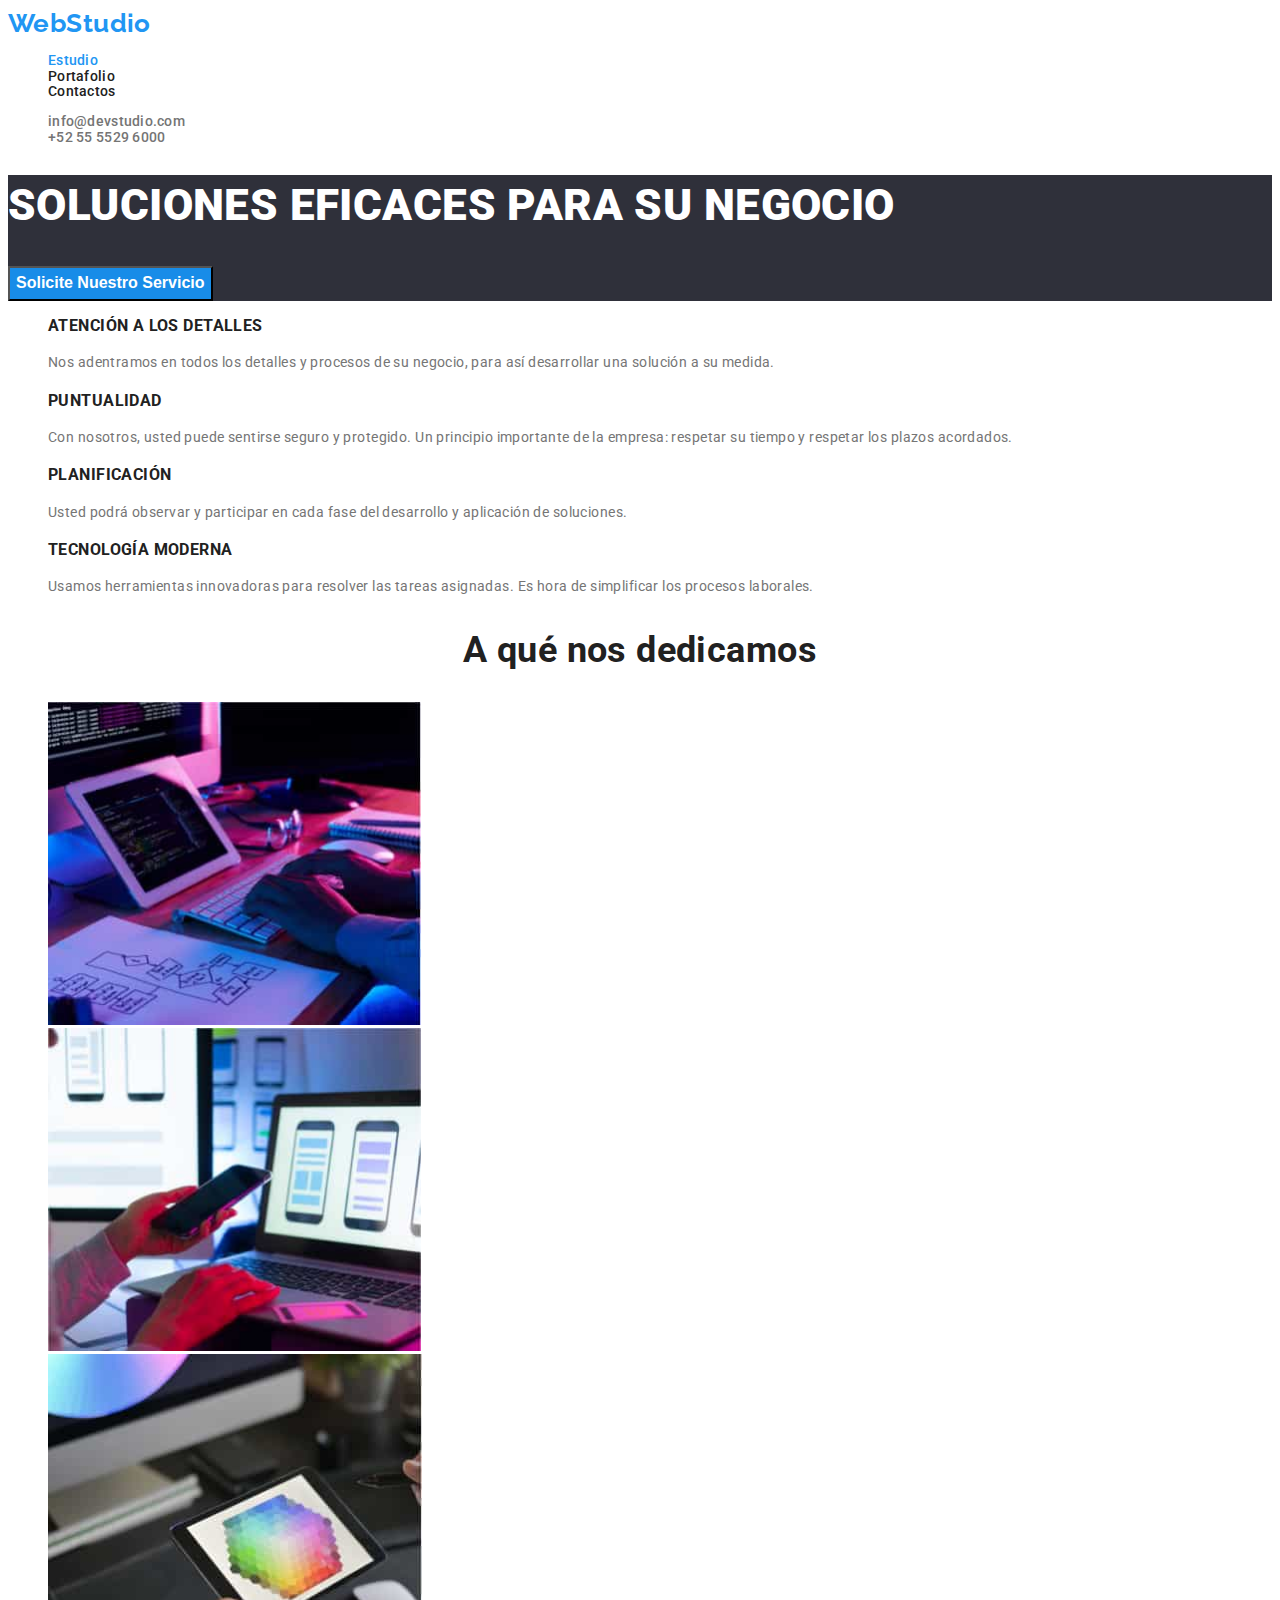
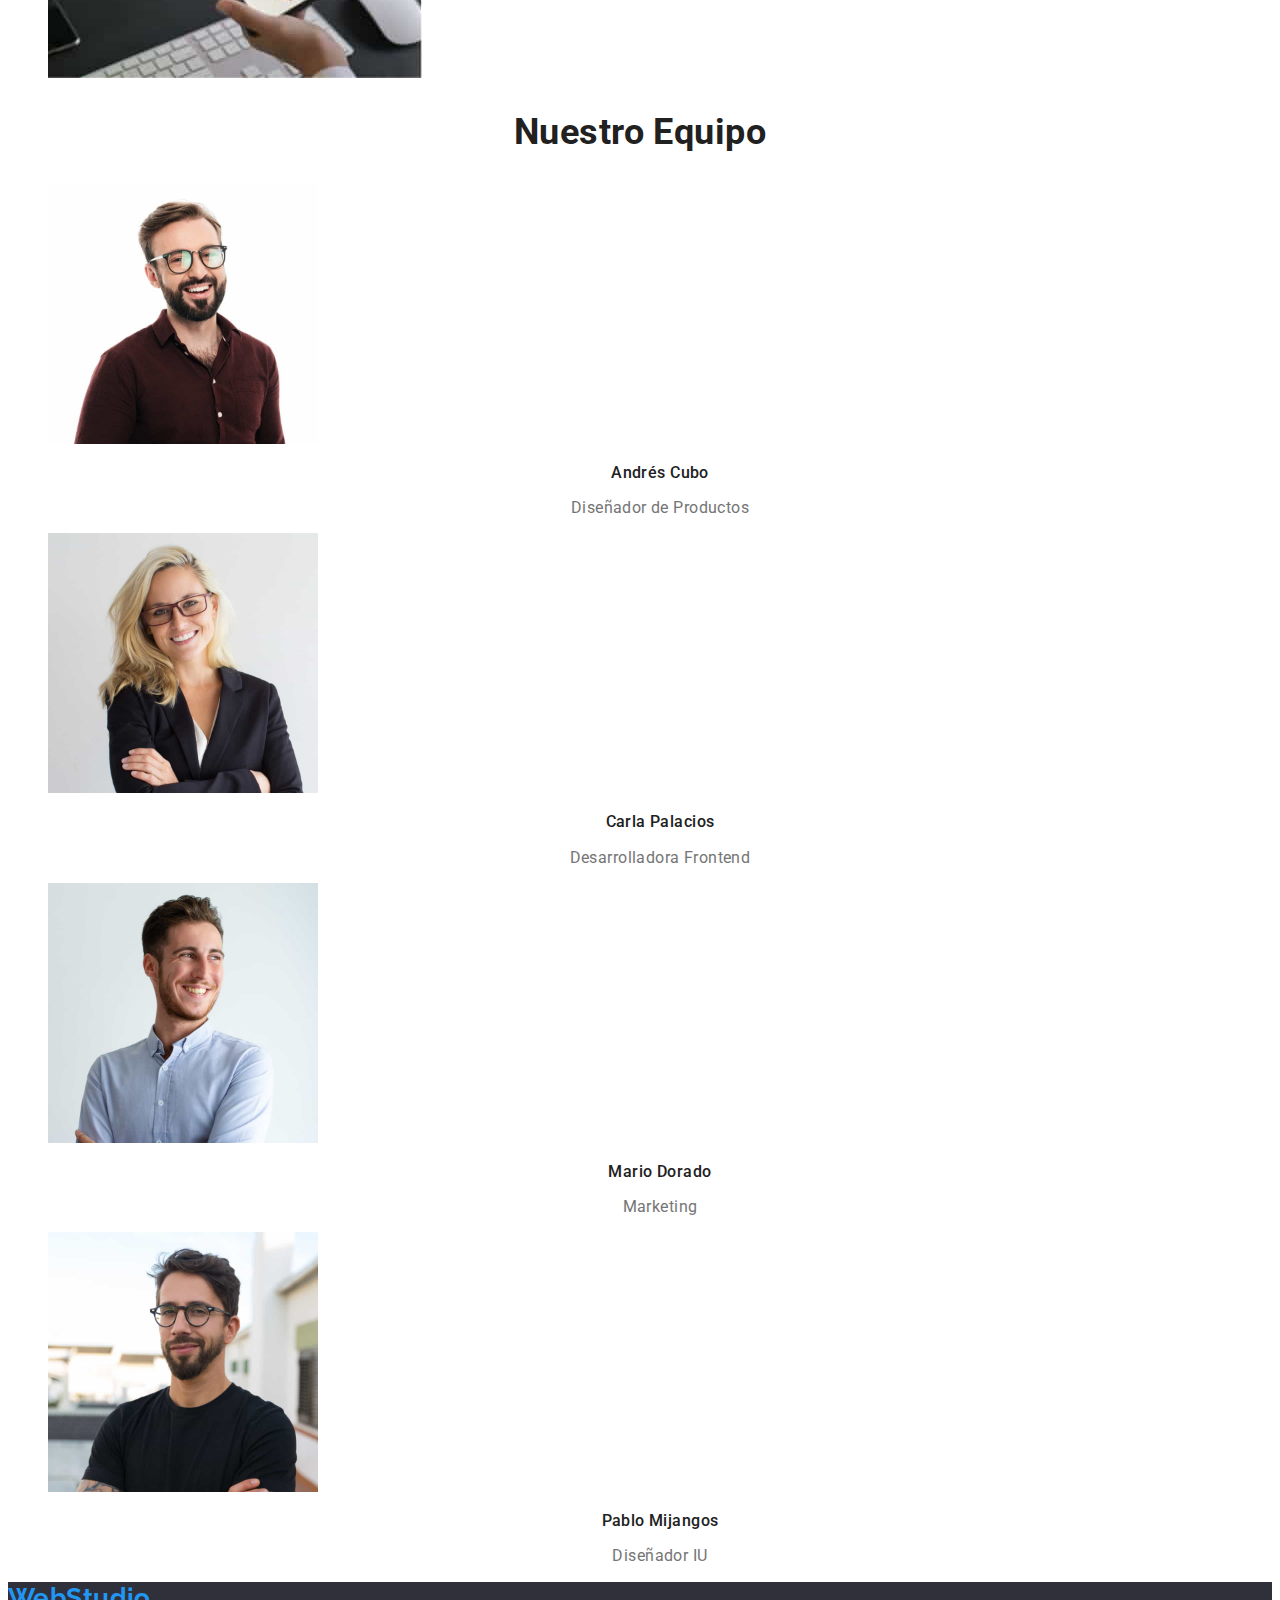
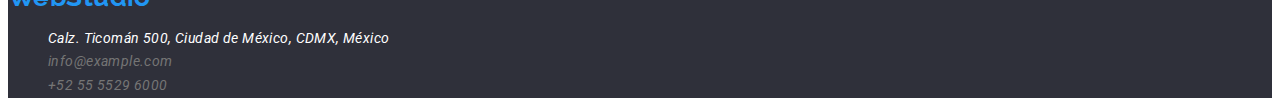
==== commit b03bc0e8: "corrected advance" ====
--- a/index.html
+++ b/index.html
@@ -27,7 +27,7 @@
         <a class="logo" href="">WebStudio</a>
         <!--menu-->
         <ul class="menu">
-          <li><a href="./index.html" class="studio" id="active">Estudio</a></li>
+          <li><a href="./index.html" class="studio active">Estudio</a></li>
           <li><a href="./portfolio.html" class="portfolio">Portafolio</a></li>
           <li><a href="./index.html" class="contacts">Contactos</a></li>
         </ul>
@@ -105,7 +105,7 @@
       </section>
 
       <!--Our team-->
-      <section>
+      <section class="section-team">
         <h2 class="our-team">Nuestro Equipo</h2>
         <!--cards-->
         <ul>
@@ -116,7 +116,7 @@
           </li>
 
           <li>
-            <img src="./imageS/team2.jpg" alt="second member" width="270" />
+            <img src="./images/team2.jpg" alt="second member" width="270" />
             <h3 class="who-name">Carla Palacios</h3>
             <p class="area">Desarrolladora Frontend</p>
           </li>
--- a/css/styles.css
+++ b/css/styles.css
@@ -1,21 +1,34 @@
-.body { 
+:root {
+    --primary-black-color: #212121;
+    --primary-text-color: #757575;
+    --primary-white-color: #ffffff; 
+    --brand-color: #3f51b5;
+    --accent-color: #2196f3;
+    --backgrount-black: #2f303a; 
+    --background-gray: #f5f4fa;
+    --button-filter: #f5f4fa; 
+    --button-primary-hover: #188ce8;
+}
+
+body { 
     font-family: 'Roboto', Verdana, Geneva, Tahoma, sans-serif;
     font-size: 14px;
     letter-spacing: 0.03em;
-    color: #212121;
+    color: var(--primary-black-color);
 }
 
 a{
 text-decoration: none;
+color: currentColor;
 }
 
 .logo {
     font-family:"Raleway", sans-serif;
     font-weight: 700;
     font-size:  26px;
-    line-height: 31px;
+    line-height: 1.2;
     text-align: right;
-    color: #2196f3;
+    color: var(--accent-color);
 }
 
 
@@ -26,9 +39,9 @@
 .menu {
     letter-spacing: 0.02em;
     cursor: pointer;
-    color: #212121;
-    font-weight: 500;
-    line-height: 16px;
+    color: var(--primary-black-color);
+    font-weight: 500;
+    line-height: 1.1;
 }
 
 .studio:hover,
@@ -36,7 +49,7 @@
 .contacts:hover,
 .email:hover,
 .phone:hover {
-    color: #2196f3;
+    color: var(--accent-color);
 }
  
 .email,
@@ -45,16 +58,16 @@
     font-weight: 500;
     color: #757575;
     cursor: pointer;
-    line-height: 16px;
+    line-height: 1.1px;
     letter-spacing: 0.02em;
 }
 
-#active {
-    color: #2196f3;
+.active {
+    color: var(--accent-color);
 }
 
 .hero-bg-hero, footer {
-    background-color: #2f303a;
+    background-color: var(--backgrount-black);
 }
 
 .hero-title {
@@ -62,69 +75,74 @@
     font-size: 44px;
     letter-spacing: 0,06em;
     font-weight: 900;
-    line-height: 60px;
+    line-height: 1.4;
     text-transform: uppercase;
 }
 
 .button-primary {
     font-size: 16px;
-    background-color: #188ce8;
+    background-color: var(--button-primary-hover);
     text-transform: capitalize;
     font-weight: 700;
-    line-height: 30px;
+    line-height: 1.8;
     letter-spacing: 0,06em;
-    color: #ffffff;
+    color: var(--primary-white-color);
     align-items: center;
     text-align: center;
+    cursor: pointer;
 }
 
 .button-primary:hover {
-    color: aqua;
+    color: var(--primary-white-color);
 }
 
 .title-benefits {
     font-weight: 700;
-    line-height: 16px;
+    line-height: 1.1;
     text-transform: uppercase;
-    color: #212121;
+    color: var(--primary-black-color);
 }
 
 .description {
     font-weight: 400;
-    line-height: 24px;
-    color: #757575;
+    line-height: 1.7;
+    color: var(--primary-text-color);
 }
 
 .section-what {
     font-size: 36px;
     font-weight: 700;
-    line-height: 42px;
-    text-align: center;
-    color: #212121;
+    line-height: 1.2;
+    text-align: center;
+    color: var(--primary-black-color);
+}
+
+.section-team {
+    color: var(--background-gray);
 }
 
 .our-team {
     font-weight: 700;
     font-size: 36px;
-    line-height: 42px;
-    text-align: center;
-    color: #212121;
+    line-height: 1.2;
+    text-align: center;
+    color: var(--primary-black-color);
 }
 
 .who-name {
     font-weight: 500;
     font-size: 16px;
-    line-height: 19px;
-    text-align: center;
-    color: #212121;
+    line-height: 1.2;
+    text-align: center;
+    color: var(--primary-black-color);
 }
 
 .area {
     font-weight: 400;
     font-size: 16px;
-    line-height: 19px;
-    text-align: center;
-    color: #757575;
+    line-height: 1.2;
+    text-align: center;
+    color: var(--primary-text-color);
 }
 
 .footer-logo {
@@ -132,64 +150,71 @@
     font-style: normal;
     font-weight: 700;
     font-size: 26px;
-    line-height: 31px;
-    color: #2196f3;
+    line-height: 1.2;
+    color: var(--accent-color);
 }
 
 .footer-direction {
     font-weight: 400;
-    line-height: 24px;
+    line-height: 1.7;
     color: #ffffff;
 }
 
 .footer-direction:hover {
-    color: #2196f3;
+    color: var(--accent-color);
 }
 
 .footer-email {
     font-weight: 400;
-    line-height: 24px;
-    color: #757575;
+    line-height: 1.7;
+    color: var(--primary-text-color);
 }
 
 .footer-email:hover {
-    color: #2196f3;
+    color: var(--accent-color);
 }
 
 .footer-phone {
     font-weight: 400;
-    line height: 24px;
-    color: #757575;
+    line-height: 1.7;
+    color: var(--primary-text-color);
 }
 
 .footer-phone:hover {
-    color: #2196f3;
+    color: var(--accent-color);
 }
 
 .button {
-    font-weight: 500;
-    font-size: 16px;
-    line-height: 26px;
-    text-align: center;
-    cursor: pointer;
+    font-family: 'Roboto';
+    font-weight: 500;
+    font-size: 16px;
+    line-height: 1.6;
+    text-align: center;
+    cursor: pointer;
+    color: var(--primary-black-color)
+}
+
+.active-button {
+    color: #ffffff;
+    background-color: var(--accent-color);
 }
 
 .button:hover, 
 .button:focus {
     color: #ffffff;
-    background-color: #2196f3;
+    background-color: var(--accent-color);
 }
 
 .portfolio-title {
     font-weight: 700;
     font-size: 18px;
-    line-height: 36px;
-    color: #212121;
+    line-height: 2;
+    color: var(--primary-black-color);
 }
 
 .portfolio-text {
     font-weight: 400;
     font-size: 16px;
-    line-height: 30px;
-    color: #757575;
+    line-height: 1.9;
+    color: var(--primary-text-color);
 }